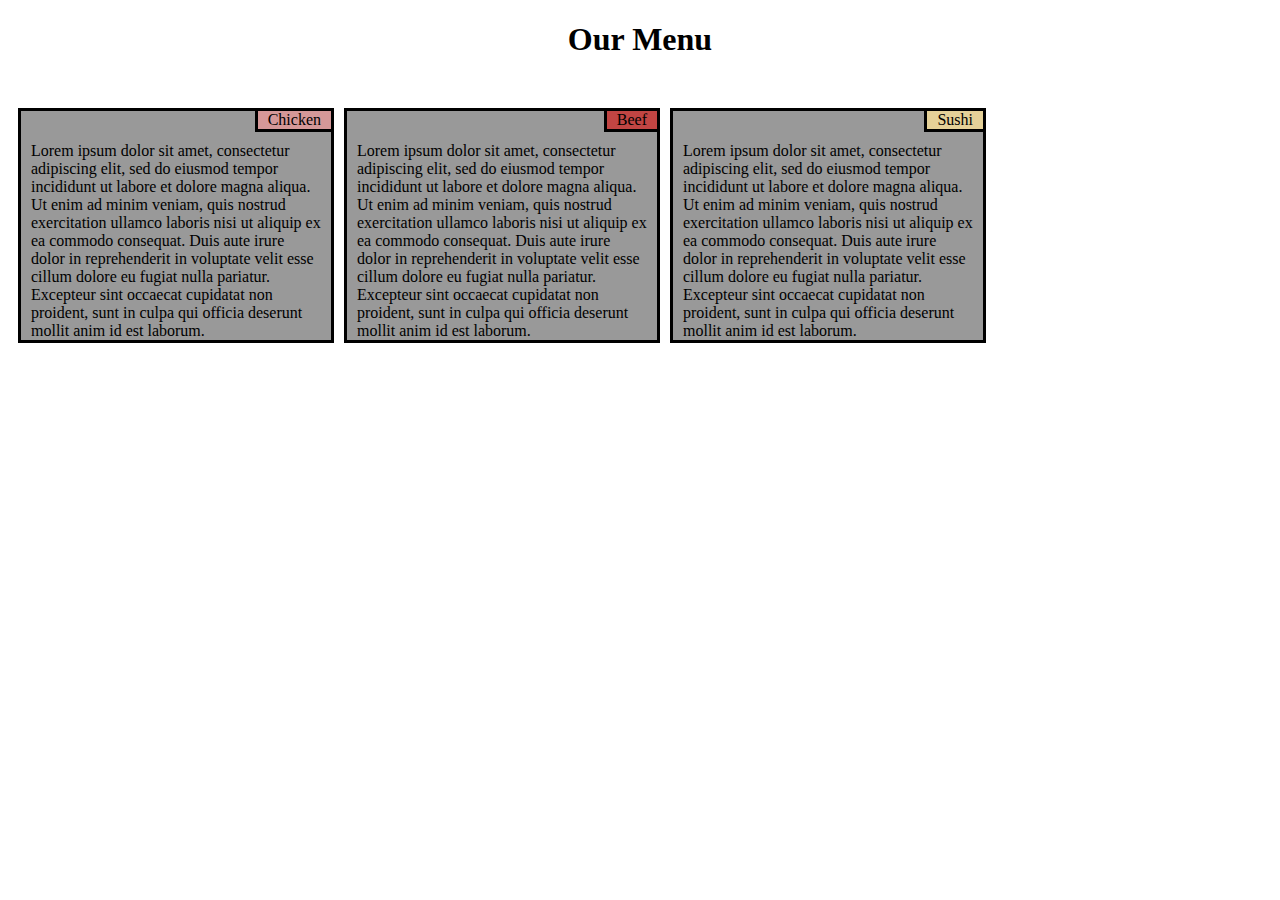
==== module2-solution/index.html @ 06d672f1 "new ddition made" ====
<!DOCTYPE html>
<html>
<head>
	<meta charset="utf-8">
	<meta name="viewport" content="width=device-width, initial-scale=1">
	<link rel="stylesheet" type="text/css" href="./css/styles.css"/>
	<title>assignment Solution for Module 2</title>
	<style>
		*
		{
			box-sizing: border-box;
		}
	</style>
</head>
<body>
	<h1>Our Menu</h1>
	<div>
		<div class="row col-lg-3 col-md-5 col-sm-11">
			<div class="chicken">Chicken</div>
			<div class="text">Lorem ipsum dolor sit amet, consectetur adipiscing elit, sed do eiusmod tempor incididunt ut labore et dolore magna aliqua. Ut enim ad minim veniam, quis nostrud exercitation ullamco laboris nisi ut aliquip ex ea commodo consequat. Duis aute irure dolor in reprehenderit in voluptate velit esse cillum dolore eu fugiat nulla pariatur. Excepteur sint occaecat cupidatat non proident, sunt in culpa qui officia deserunt mollit anim id est laborum.</div>
		</div>
		<div class="row col-lg-3 col-md-5 col-sm-11">
			<div class="beef">Beef</div>
			<div class="text">Lorem ipsum dolor sit amet, consectetur adipiscing elit, sed do eiusmod tempor incididunt ut labore et dolore magna aliqua. Ut enim ad minim veniam, quis nostrud exercitation ullamco laboris nisi ut aliquip ex ea commodo consequat. Duis aute irure dolor in reprehenderit in voluptate velit esse cillum dolore eu fugiat nulla pariatur. Excepteur sint occaecat cupidatat non proident, sunt in culpa qui officia deserunt mollit anim id est laborum.</div>
		</div>
		<div class="row col-lg-3 col-md-10 col-sm-11">
			<div class="sushi">Sushi</div>
			<div class="text">Lorem ipsum dolor sit amet, consectetur adipiscing elit, sed do eiusmod tempor incididunt ut labore et dolore magna aliqua. Ut enim ad minim veniam, quis nostrud exercitation ullamco laboris nisi ut aliquip ex ea commodo consequat. Duis aute irure dolor in reprehenderit in voluptate velit esse cillum dolore eu fugiat nulla pariatur. Excepteur sint occaecat cupidatat non proident, sunt in culpa qui officia deserunt mollit anim id est laborum.</div>
		</div>
	</div>
</body>
</html>
---- module2-solution/css/styles.css ----
h1{
	width: 100%;
	text-align: center;
	margin-bottom: 50px;
}
div div .chicken{
		background-color: #D59898;
		margin-bottom: 10px;
		padding-left:10px;
		padding-right:10px;
		float: right;
		border-top: 0px;
		border-right: 0px;
		border-color: black;
		border-style: solid;
}
div div .beef{
		background-color: #C14543;
		margin-bottom: 10px;
		padding-left:10px;
		padding-right:10px;
		float: right;
		border-top: 0px;
		border-right: 0px;
		border-color: black;
		border-style: solid;
}
div div .sushi{
		background-color: #E5D198;
		margin-bottom: 10px;
		padding-left:10px;
		padding-right:10px;
		float: right;
		border-top: 0px;
		border-right: 0px;
		border-color: black;
		border-style: solid;
}
.row{
	width: 100%;
	float: left;
	background-color: #999999;
	margin-left: 10px;
	margin-bottom: 10px;
	border-color: black;
	border-style: solid;
}
.text{
	clear: both;
	padding-left: 10px;
	padding-right: 10px;
}
@media (min-width: 992px) {
  .col-lg-1, .col-lg-2, .col-lg-3, .col-lg-4, .col-lg-5, .col-lg-6, .col-lg-7, .col-lg-8, .col-lg-9, .col-lg-10, .col-lg-11, .col-lg-12 {
    float: left;
    border: solid black;
  }
  .col-lg-1 {
    width: 8.33%;
  }
  .col-lg-2 {
    width: 16.66%;
  }
  .col-lg-3 {
    width: 25%;
  }
  .col-lg-4 {
    width: 33.33%;
  }
  .col-lg-5 {
    width: 41.66%;
  }
  .col-lg-6 {
    width: 50%;
  }
  .col-lg-7 {
    width: 58.33%;
  }
  .col-lg-8 {
    width: 66.66%;
  }
  .col-lg-9 {
    width: 74.99%;
  }
  .col-lg-10 {
    width: 83.33%;
  }
  .col-lg-11 {
    width: 91.66%;
  }
  .col-lg-12 {
    width: 100%;
  }
}

@media (min-width: 768px) and (max-width: 991px) {
  .col-md-1, .col-md-2, .col-md-3, .col-md-4, .col-md-5, .col-md-6, .col-md-7, .col-md-8, .col-md-9, .col-md-10, .col-md-11, .col-md-12 {
    float: left;
    border: solid black;
  }
  .col-md-1 {
    width: 8.33%;
  }
  .col-md-2 {
    width: 16.66%;
  }
  .col-md-3 {
    width: 25%;
  }
  .col-md-4 {
    width: 33.33%;
  }
  .col-md-5 {
    width: 41.66%;
  }
  .col-md-6 {
    width: 50%;
  }
  .col-md-7 {
    width: 58.33%;
  }
  .col-md-8 {
    width: 66.66%;
  }
  .col-md-9 {
    width: 74.99%;
  }
  .col-md-10 {
    width: 83.33%;
  }
  .col-md-11 {
    width: 91.66%;
  }
  .col-md-12 {
    width: 100%;
  }
}
@media (max-width: 767px) {
  .col-sm-1, .col-sm-2, .col-sm-3, .col-sm-4, .col-sm-5, .col-sm-6, .col-sm-7, .col-sm-8, .col-sm-9, .col-sm-10, .col-sm-11, .col-sm-12 {
    float: left;
    border: solid black;
  }
  .col-sm-1 {
    width: 8.33%;
  }
  .col-sm-2 {
    width: 16.66%;
  }
  .col-sm-3 {
    width: 25%;
  }
  .col-sm-4 {
    width: 33.33%;
  }
  .col-sm-5 {
    width: 41.66%;
  }
  .col-sm-6 {
    width: 50%;
  }
  .col-sm-7 {
    width: 58.33%;
  }
  .col-sm-8 {
    width: 66.66%;
  }
  .col-sm-9 {
    width: 74.99%;
  }
  .col-sm-10 {
    width: 83.33%;
  }
  .col-sm-11 {
    width: 91.66%;
  }
  .col-sm-12 {
    width: 100%;
  }
}
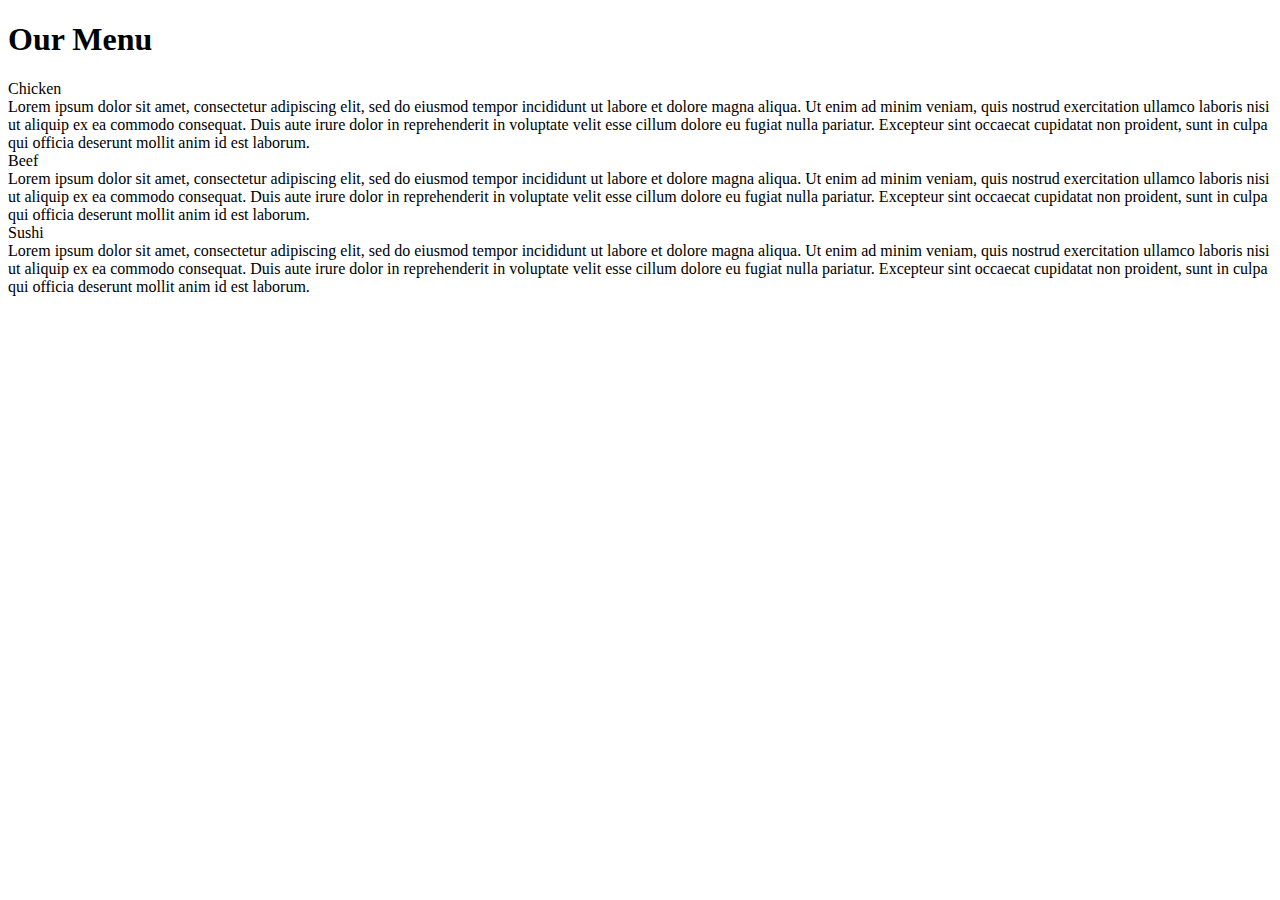
==== commit 01b087f5: "new ddition made" ====
--- a/module2-solution/index.html
+++ b/module2-solution/index.html
@@ -3,7 +3,7 @@
 <head>
 	<meta charset="utf-8">
 	<meta name="viewport" content="width=device-width, initial-scale=1">
-	<link rel="stylesheet" type="text/css" href="./css/styles.css"/>
+	<link rel="stylesheet" type="text/css" href="/css/styles.css"/>
 	<title>assignment Solution for Module 2</title>
 	<style>
 		*
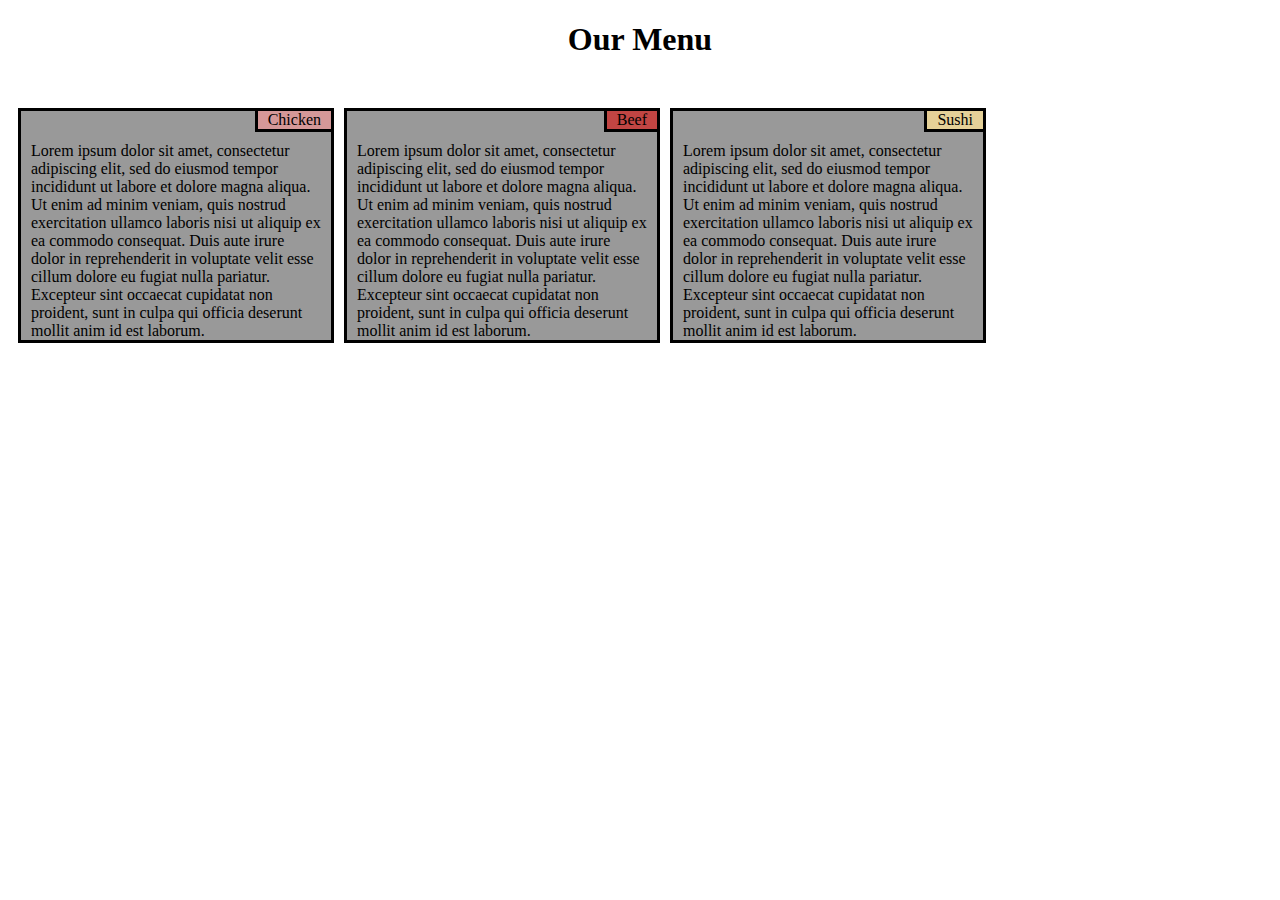
==== commit 14f4654d: "new addition made" ====
--- a/module2-solution/index.html
+++ b/module2-solution/index.html
@@ -3,7 +3,7 @@
 <head>
 	<meta charset="utf-8">
 	<meta name="viewport" content="width=device-width, initial-scale=1">
-	<link rel="stylesheet" type="text/css" href="/css/styles.css"/>
+	<link rel="stylesheet" type="text/css" href="css/styles.css"/>
 	<title>assignment Solution for Module 2</title>
 	<style>
 		*
--- a/module2-solution/css/styles.css
+++ b/module2-solution/css/styles.css
@@ -0,0 +1,179 @@
+h1{
+	width: 100%;
+	text-align: center;
+	margin-bottom: 50px;
+}
+div div .chicken{
+		background-color: #D59898;
+		margin-bottom: 10px;
+		padding-left:10px;
+		padding-right:10px;
+		float: right;
+		border-top: 0px;
+		border-right: 0px;
+		border-color: black;
+		border-style: solid;
+}
+div div .beef{
+		background-color: #C14543;
+		margin-bottom: 10px;
+		padding-left:10px;
+		padding-right:10px;
+		float: right;
+		border-top: 0px;
+		border-right: 0px;
+		border-color: black;
+		border-style: solid;
+}
+div div .sushi{
+		background-color: #E5D198;
+		margin-bottom: 10px;
+		padding-left:10px;
+		padding-right:10px;
+		float: right;
+		border-top: 0px;
+		border-right: 0px;
+		border-color: black;
+		border-style: solid;
+}
+.row{
+	width: 100%;
+	float: left;
+	background-color: #999999;
+	margin-left: 10px;
+	margin-bottom: 10px;
+	border-color: black;
+	border-style: solid;
+}
+.text{
+	clear: both;
+	padding-left: 10px;
+	padding-right: 10px;
+}
+@media (min-width: 992px) {
+  .col-lg-1, .col-lg-2, .col-lg-3, .col-lg-4, .col-lg-5, .col-lg-6, .col-lg-7, .col-lg-8, .col-lg-9, .col-lg-10, .col-lg-11, .col-lg-12 {
+    float: left;
+    border: solid black;
+  }
+  .col-lg-1 {
+    width: 8.33%;
+  }
+  .col-lg-2 {
+    width: 16.66%;
+  }
+  .col-lg-3 {
+    width: 25%;
+  }
+  .col-lg-4 {
+    width: 33.33%;
+  }
+  .col-lg-5 {
+    width: 41.66%;
+  }
+  .col-lg-6 {
+    width: 50%;
+  }
+  .col-lg-7 {
+    width: 58.33%;
+  }
+  .col-lg-8 {
+    width: 66.66%;
+  }
+  .col-lg-9 {
+    width: 74.99%;
+  }
+  .col-lg-10 {
+    width: 83.33%;
+  }
+  .col-lg-11 {
+    width: 91.66%;
+  }
+  .col-lg-12 {
+    width: 100%;
+  }
+}
+
+@media (min-width: 768px) and (max-width: 991px) {
+  .col-md-1, .col-md-2, .col-md-3, .col-md-4, .col-md-5, .col-md-6, .col-md-7, .col-md-8, .col-md-9, .col-md-10, .col-md-11, .col-md-12 {
+    float: left;
+    border: solid black;
+  }
+  .col-md-1 {
+    width: 8.33%;
+  }
+  .col-md-2 {
+    width: 16.66%;
+  }
+  .col-md-3 {
+    width: 25%;
+  }
+  .col-md-4 {
+    width: 33.33%;
+  }
+  .col-md-5 {
+    width: 41.66%;
+  }
+  .col-md-6 {
+    width: 50%;
+  }
+  .col-md-7 {
+    width: 58.33%;
+  }
+  .col-md-8 {
+    width: 66.66%;
+  }
+  .col-md-9 {
+    width: 74.99%;
+  }
+  .col-md-10 {
+    width: 83.33%;
+  }
+  .col-md-11 {
+    width: 91.66%;
+  }
+  .col-md-12 {
+    width: 100%;
+  }
+}
+@media (max-width: 767px) {
+  .col-sm-1, .col-sm-2, .col-sm-3, .col-sm-4, .col-sm-5, .col-sm-6, .col-sm-7, .col-sm-8, .col-sm-9, .col-sm-10, .col-sm-11, .col-sm-12 {
+    float: left;
+    border: solid black;
+  }
+  .col-sm-1 {
+    width: 8.33%;
+  }
+  .col-sm-2 {
+    width: 16.66%;
+  }
+  .col-sm-3 {
+    width: 25%;
+  }
+  .col-sm-4 {
+    width: 33.33%;
+  }
+  .col-sm-5 {
+    width: 41.66%;
+  }
+  .col-sm-6 {
+    width: 50%;
+  }
+  .col-sm-7 {
+    width: 58.33%;
+  }
+  .col-sm-8 {
+    width: 66.66%;
+  }
+  .col-sm-9 {
+    width: 74.99%;
+  }
+  .col-sm-10 {
+    width: 83.33%;
+  }
+  .col-sm-11 {
+    width: 91.66%;
+  }
+  .col-sm-12 {
+    width: 100%;
+  }
+}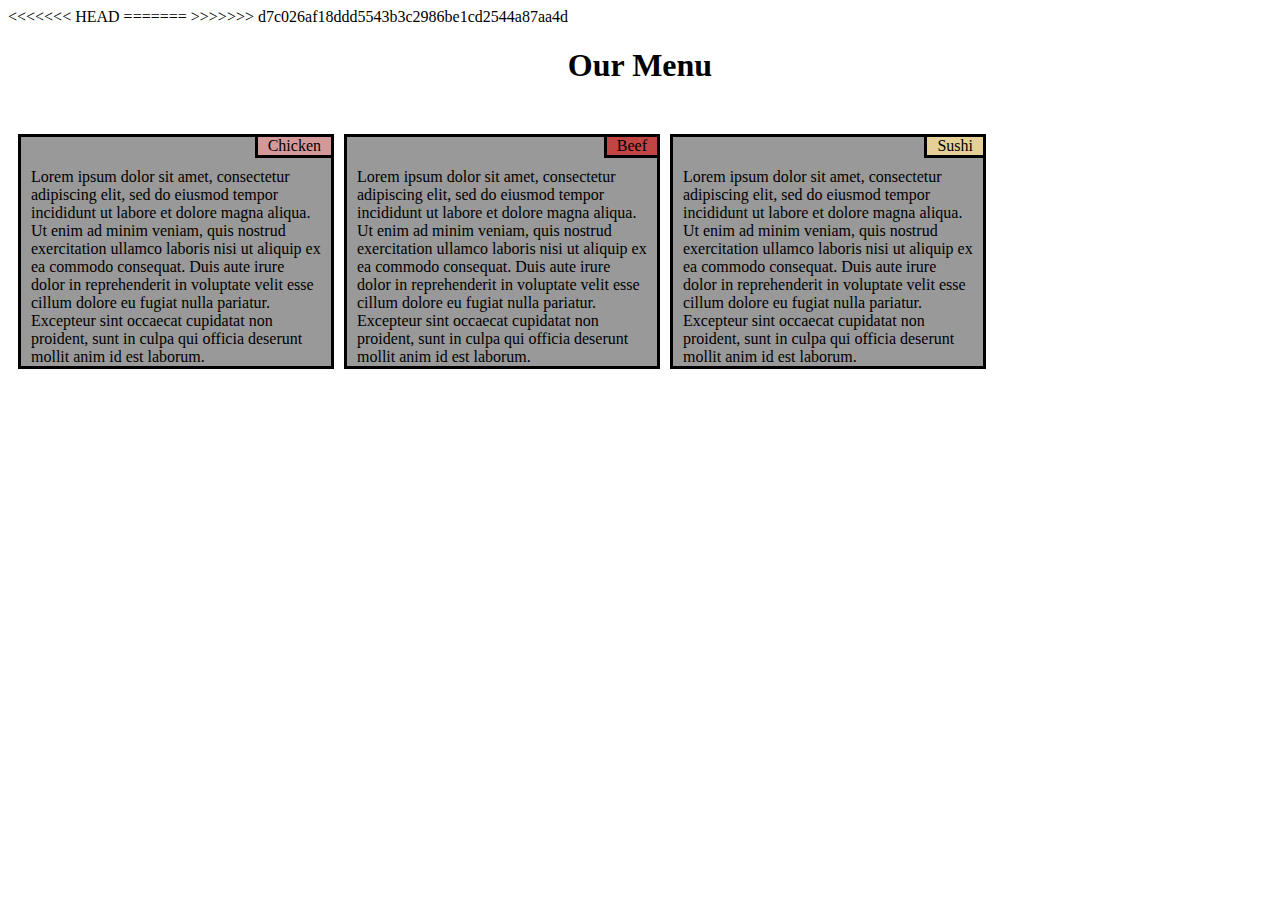
==== commit 64b2fd2f: "new addition made" ====
--- a/module2-solution/index.html
+++ b/module2-solution/index.html
@@ -3,7 +3,11 @@
 <head>
 	<meta charset="utf-8">
 	<meta name="viewport" content="width=device-width, initial-scale=1">
+<<<<<<< HEAD
+	<link rel="stylesheet" type="text/css" href="./css/styles.css"/>
+=======
 	<link rel="stylesheet" type="text/css" href="css/styles.css"/>
+>>>>>>> d7c026af18ddd5543b3c2986be1cd2544a87aa4d
 	<title>assignment Solution for Module 2</title>
 	<style>
 		*
@@ -29,4 +33,4 @@
 		</div>
 	</div>
 </body>
-</html>+</html>
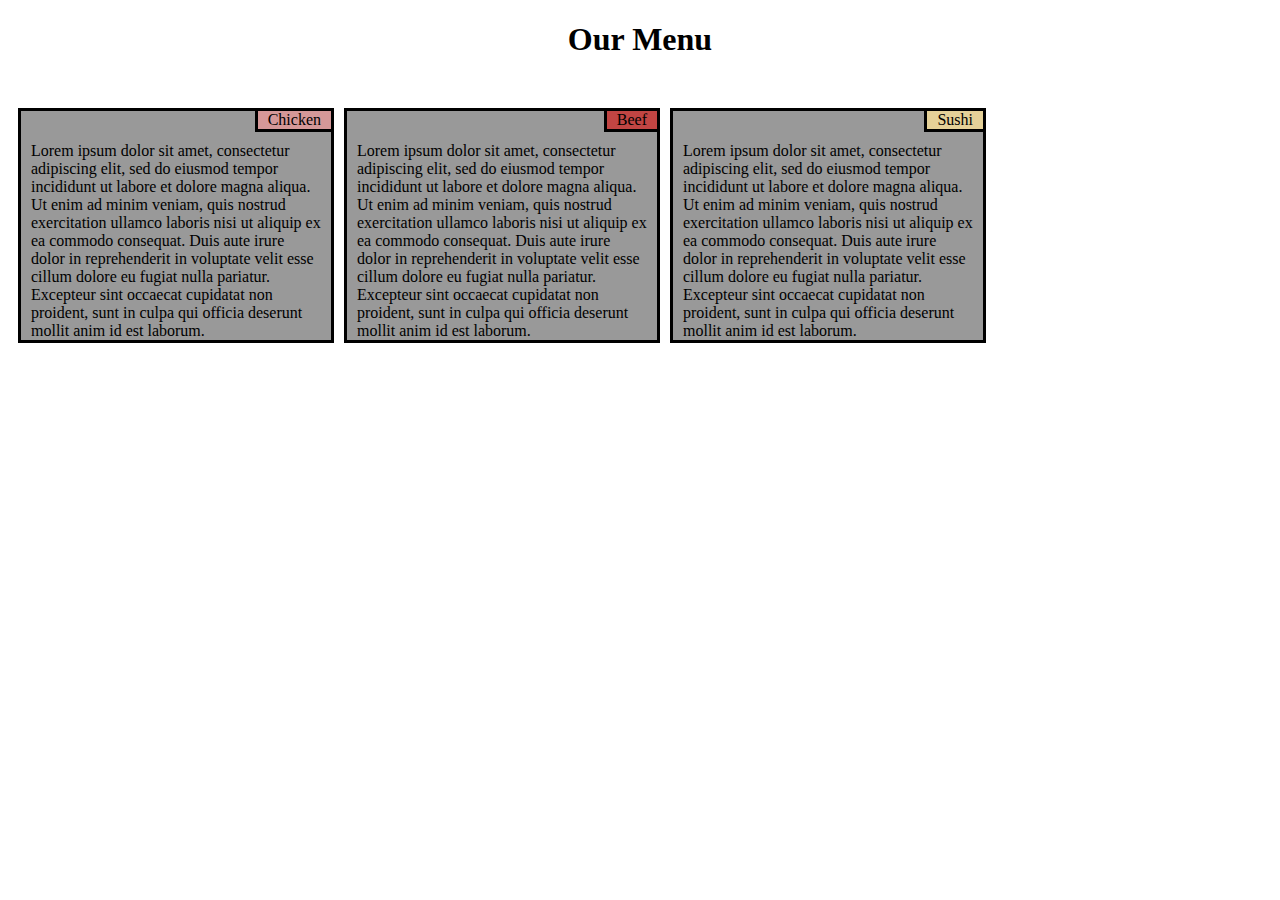
==== commit 207838bb: "new addition made" ====
--- a/module2-solution/index.html
+++ b/module2-solution/index.html
@@ -3,11 +3,7 @@
 <head>
 	<meta charset="utf-8">
 	<meta name="viewport" content="width=device-width, initial-scale=1">
-<<<<<<< HEAD
 	<link rel="stylesheet" type="text/css" href="./css/styles.css"/>
-=======
-	<link rel="stylesheet" type="text/css" href="css/styles.css"/>
->>>>>>> d7c026af18ddd5543b3c2986be1cd2544a87aa4d
 	<title>assignment Solution for Module 2</title>
 	<style>
 		*
@@ -33,4 +29,4 @@
 		</div>
 	</div>
 </body>
-</html>
+</html>